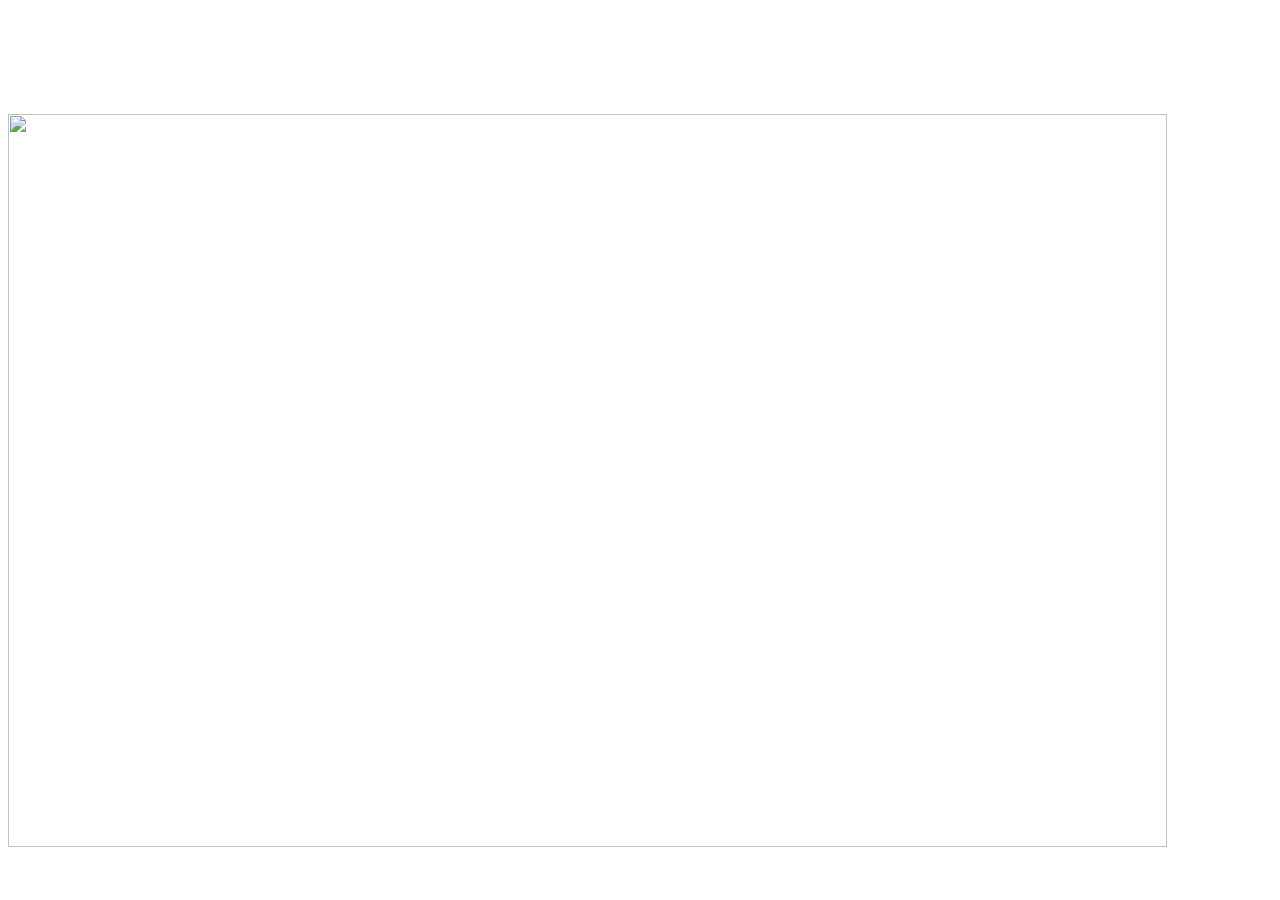
==== index.html @ c083ef97 "Add files via upload" ====
<!doctype html>
<html>
<head>
<meta charset="utf-8">
<title>Untitled Document</title>
<link href="magazine.css" rel="stylesheet" type="text/css">
</head>

<body>
<div id="heading">
  <p>&nbsp;</p>
</div>
<h1>&nbsp;</h1>
<h1>
<div id="cover"><a href="assets/Untitled-1.jpg"><img src="assets/Untitled-1.jpg" alt="" width="1159" height="733"/></a></div>
</body>
</html>
---- magazine.css ----
@charset "utf-8";
#heading {
	width: 1024px;
	margin-left: auto;
	margin-right: auto;
}
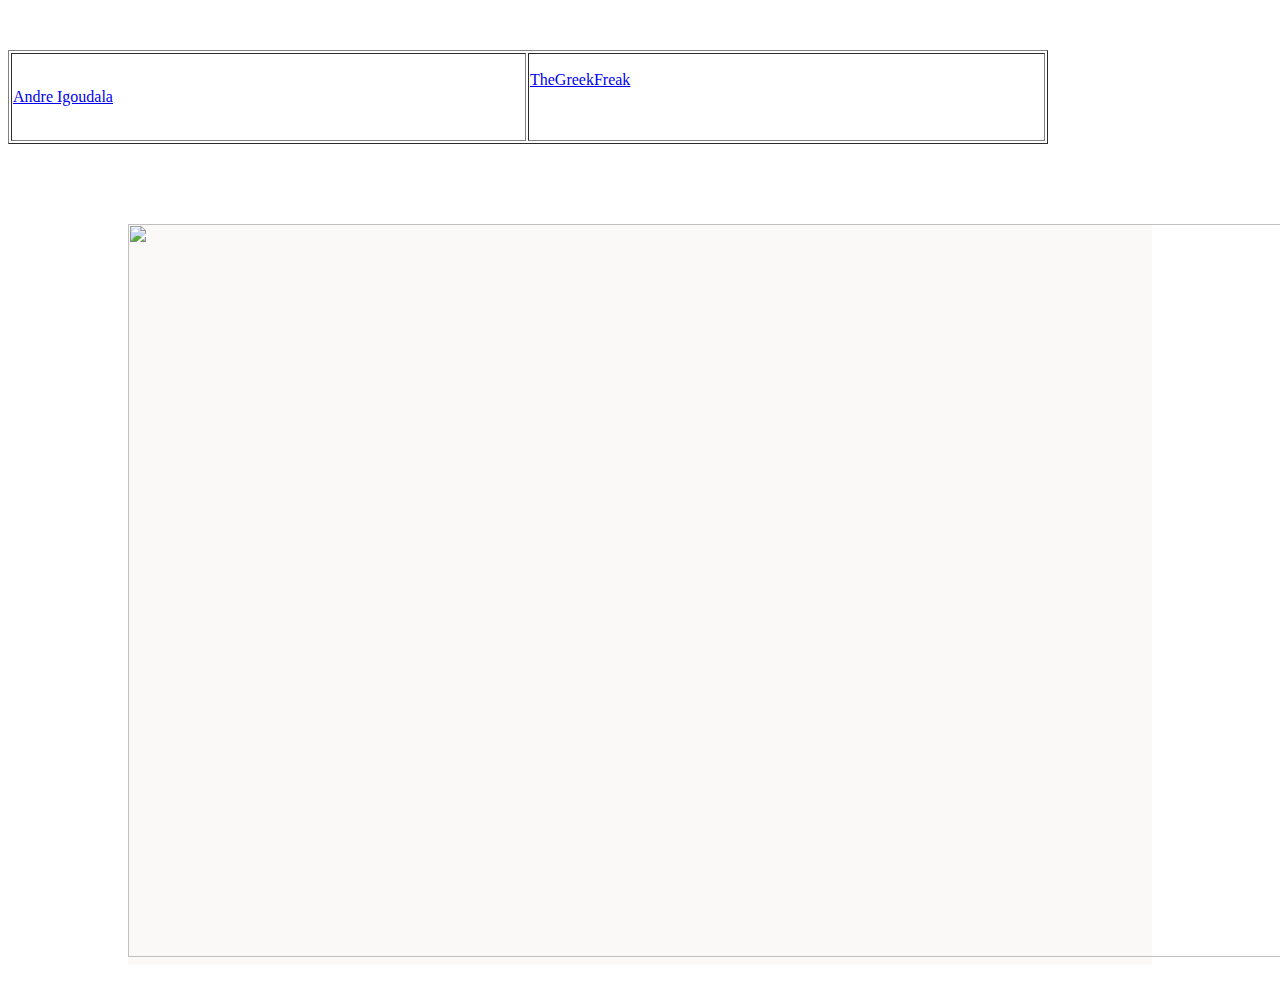
==== commit 6ad11ca2: "Add files via upload" ====
--- a/index.html
+++ b/index.html
@@ -10,6 +10,15 @@
 <div id="heading">
   <p>&nbsp;</p>
 </div>
+<table width="1040" border="1">
+  <tbody>
+    <tr>
+      <td><a href="AndreIgoudala.html">Andre Igoudala</a></td>
+      <td><p><a href="TheGreekFreak.html">TheGreekFreak</a></p>
+      <p>&nbsp;</p></td>
+    </tr>
+  </tbody>
+</table>
 <h1>&nbsp;</h1>
 <h1>
 <div id="cover"><a href="assets/Untitled-1.jpg"><img src="assets/Untitled-1.jpg" alt="" width="1159" height="733"/></a></div>
--- a/magazine.css
+++ b/magazine.css
@@ -1,5 +1,6 @@
 @charset "utf-8";
-#heading {
+#cover {
+	background-color: rgba(251,248,248,1.00);
 	width: 1024px;
 	margin-left: auto;
 	margin-right: auto;
